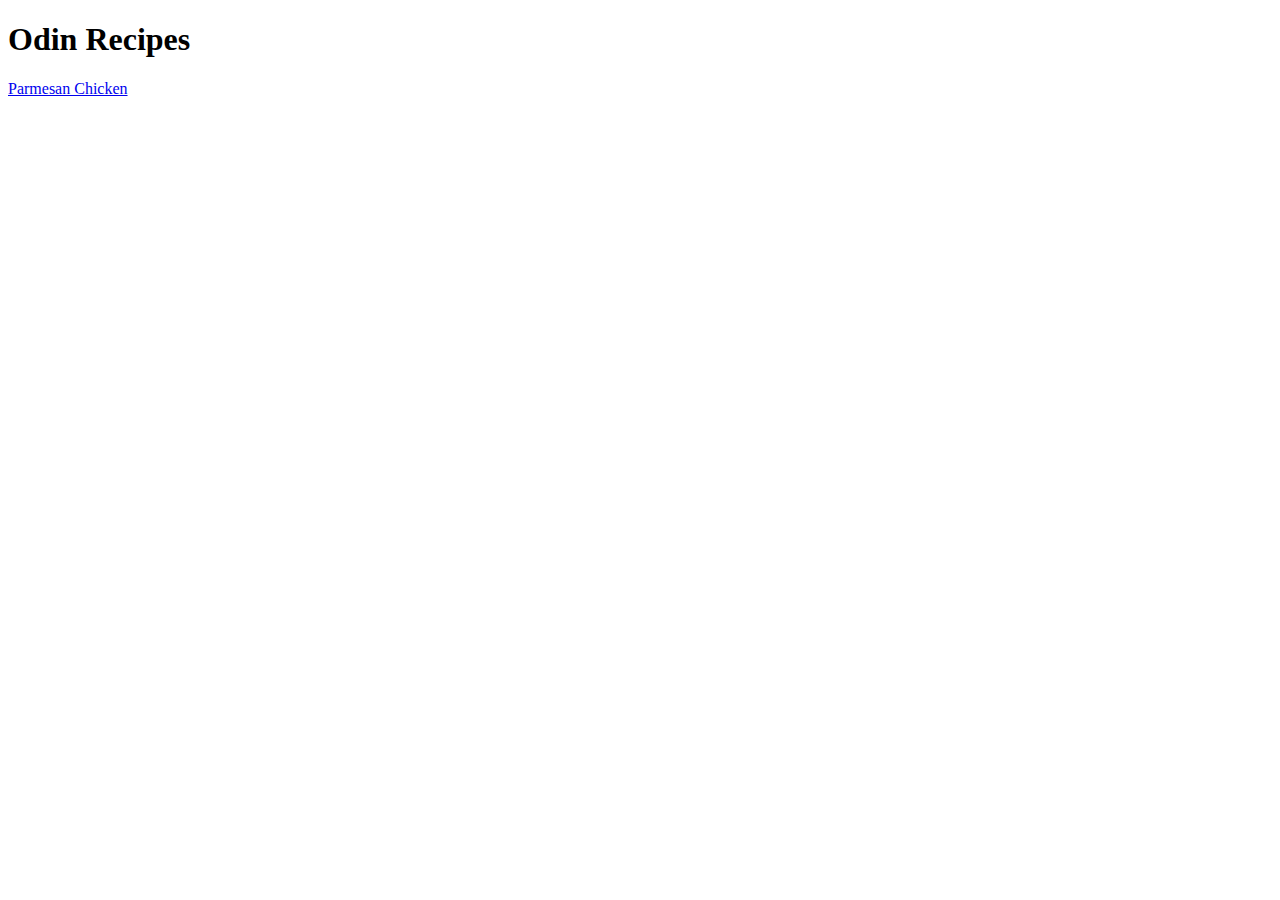
==== index.html @ 9fe794e7 "Added skeleton of page to index.html. Added reference to parmesanChicken recipe" ====
<!DOCTYPE html>
<html lang="en">
<head>
    <meta charset="UTF-8">
    <meta name="viewport" content="width=device-width, initial-scale=1.0">
    <title>Document</title>
</head>
<body>
    <h1>Odin Recipes</h1>
    <a href="recipes/parmesanChicken.html">Parmesan Chicken </a>
</body>
</html>
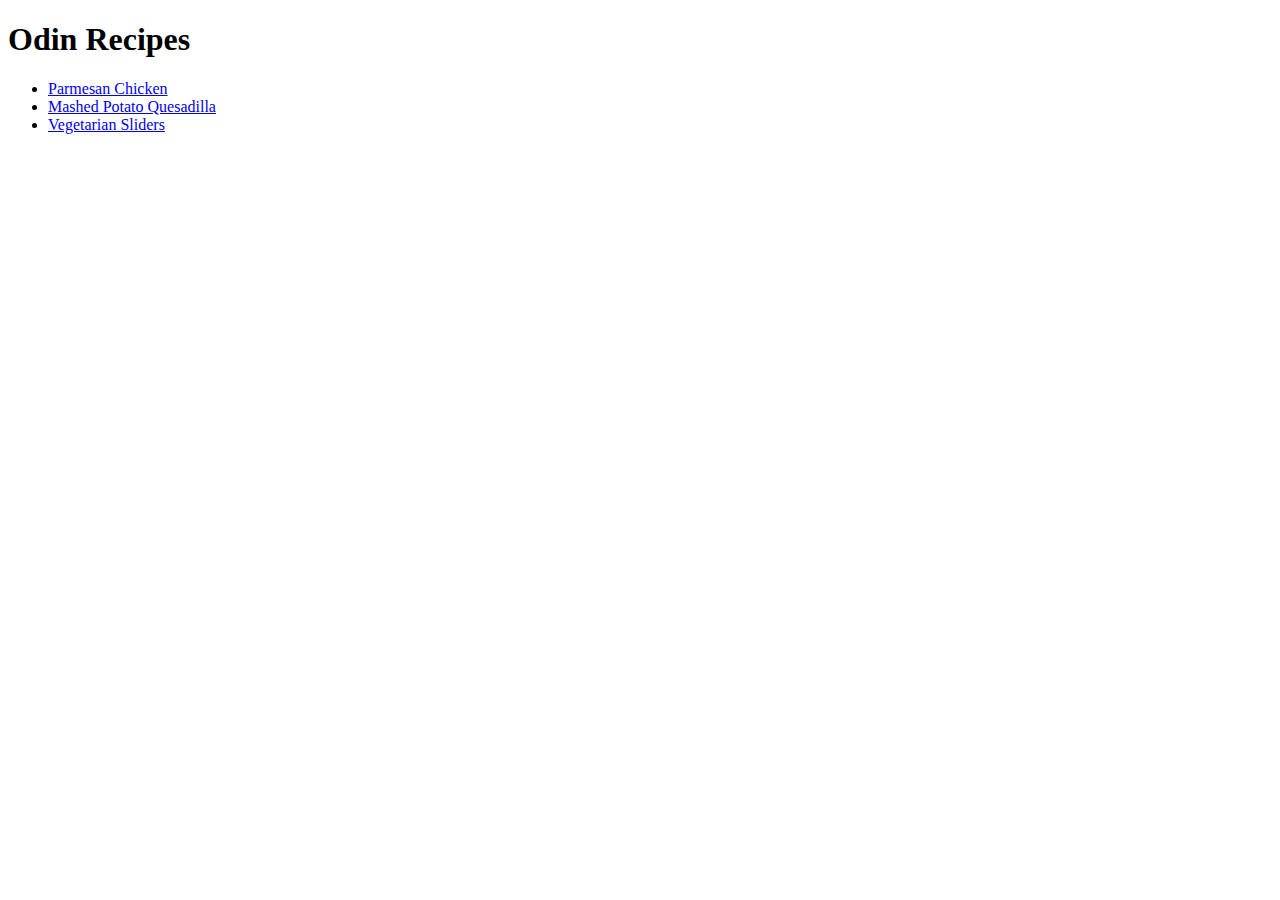
==== commit cd39f091: "Finished quesadilla created + finished vegetarian sliders. Project Finished" ====
--- a/index.html
+++ b/index.html
@@ -3,10 +3,13 @@
 <head>
     <meta charset="UTF-8">
     <meta name="viewport" content="width=device-width, initial-scale=1.0">
-    <title>Document</title>
+    <title>My Recipes</title>
 </head>
 <body>
     <h1>Odin Recipes</h1>
-    <a href="recipes/parmesanChicken.html">Parmesan Chicken </a>
+    <ul>
+        <li><a href="recipes/parmesanChicken.html">Parmesan Chicken </a></li>
+        <li><a href="recipes/quesadilla.html">Mashed Potato Quesadilla</a></li>
+        <li><a href="recipes/vegetarianSliders.html">Vegetarian Sliders</a></li>
 </body>
 </html>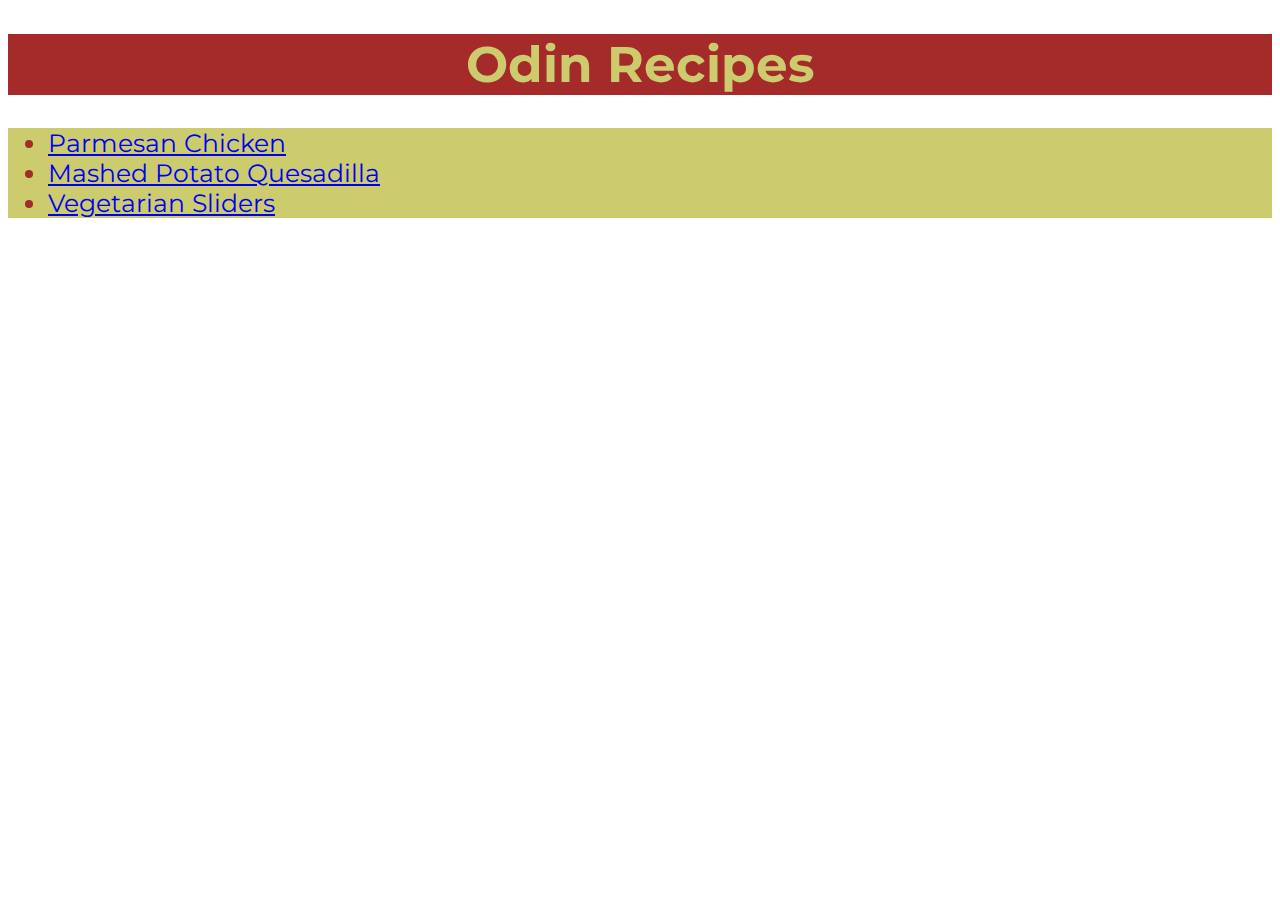
==== commit dd74bf46: "Added coloring to main page, enhanced looks" ====
--- a/index.html
+++ b/index.html
@@ -4,12 +4,15 @@
     <meta charset="UTF-8">
     <meta name="viewport" content="width=device-width, initial-scale=1.0">
     <title>My Recipes</title>
+    <link rel="stylesheet" href="indexStyle.css">
+    <link href="https://fonts.googleapis.com/css2?family=Montserrat:ital,wght@0,100..900;1,100..900&display=swap" rel="stylesheet">
 </head>
 <body>
-    <h1>Odin Recipes</h1>
+    <h1 id = "one">Odin Recipes</h1>
     <ul>
         <li><a href="recipes/parmesanChicken.html">Parmesan Chicken </a></li>
         <li><a href="recipes/quesadilla.html">Mashed Potato Quesadilla</a></li>
         <li><a href="recipes/vegetarianSliders.html">Vegetarian Sliders</a></li>
+    </ul>
 </body>
 </html>--- a/indexStyle.css
+++ b/indexStyle.css
@@ -0,0 +1,16 @@
+*{
+    font-family:'Montserrat';
+}
+
+#one{
+    color: rgb(204, 204, 111);
+    background-color:brown;
+    font-size:50px;
+    text-align: center;
+}
+
+ul {
+    color: brown;
+    background-color: rgb(204, 204, 111);
+    font-size: 25px;
+}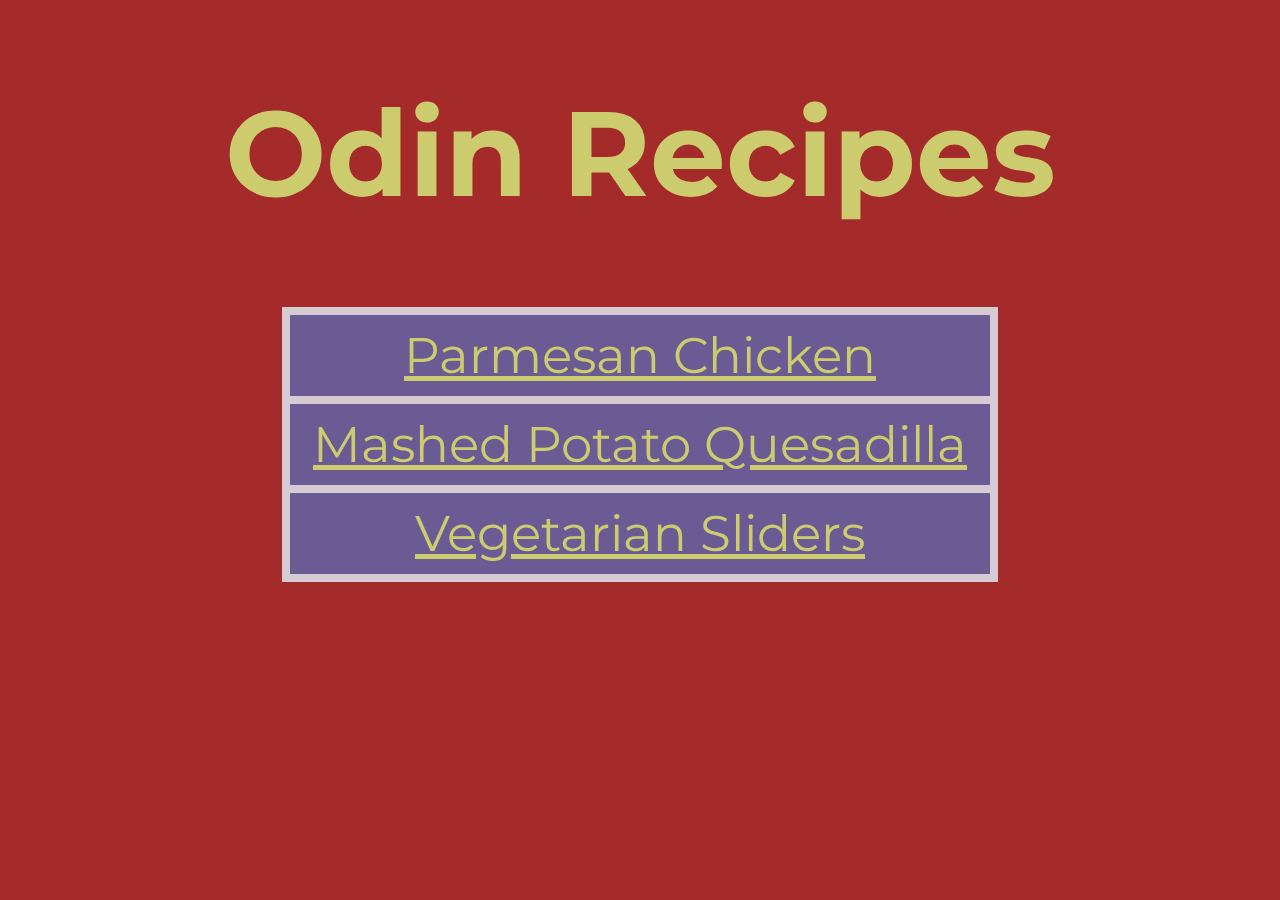
==== commit 8bb1ead4: "Styled recipes on main page differently" ====
--- a/index.html
+++ b/index.html
@@ -9,10 +9,10 @@
 </head>
 <body>
     <h1 id = "one">Odin Recipes</h1>
-    <ul>
-        <li><a href="recipes/parmesanChicken.html">Parmesan Chicken </a></li>
-        <li><a href="recipes/quesadilla.html">Mashed Potato Quesadilla</a></li>
-        <li><a href="recipes/vegetarianSliders.html">Vegetarian Sliders</a></li>
-    </ul>
+    <div class="recipes">
+    <a href="/odin-recipes/recipes/ParmesanChicken/parmesanChicken.html">Parmesan Chicken </a>
+    <a href="recipes/Quesadilla/quesadilla.html">Mashed Potato Quesadilla</a>
+    <a id="last" href="recipes/Vegetarian Sliders/vegetarianSliders.html">Vegetarian Sliders</a>
+    </div>
 </body>
-</html>+</html>
--- a/indexStyle.css
+++ b/indexStyle.css
@@ -2,15 +2,40 @@
     font-family:'Montserrat';
 }
 
-#one{
+h1{
     color: rgb(204, 204, 111);
-    background-color:brown;
-    font-size:50px;
+    font-size:120px;
     text-align: center;
 }
 
 ul {
-    color: brown;
-    background-color: rgb(204, 204, 111);
-    font-size: 25px;
+    color: rgb(204, 204, 111);
+    font-size: 50px;
+    margin: 0 auto;
+}
+
+body {
+    background-color: brown;
+}
+
+a {
+    color: rgb(204, 204, 111);
+    font-size: 50px;
+    text-align: center;
+
+    display: block;
+    background: #6b5b95;
+    margin-bottom: 8px;
+    padding: 10px;
+}
+
+.recipes {
+    width: 700px;
+    background: #d6cbd3;
+    padding: 8px;
+    margin: 0 auto;
+}
+
+#last {
+    margin-bottom: 0px;
 }